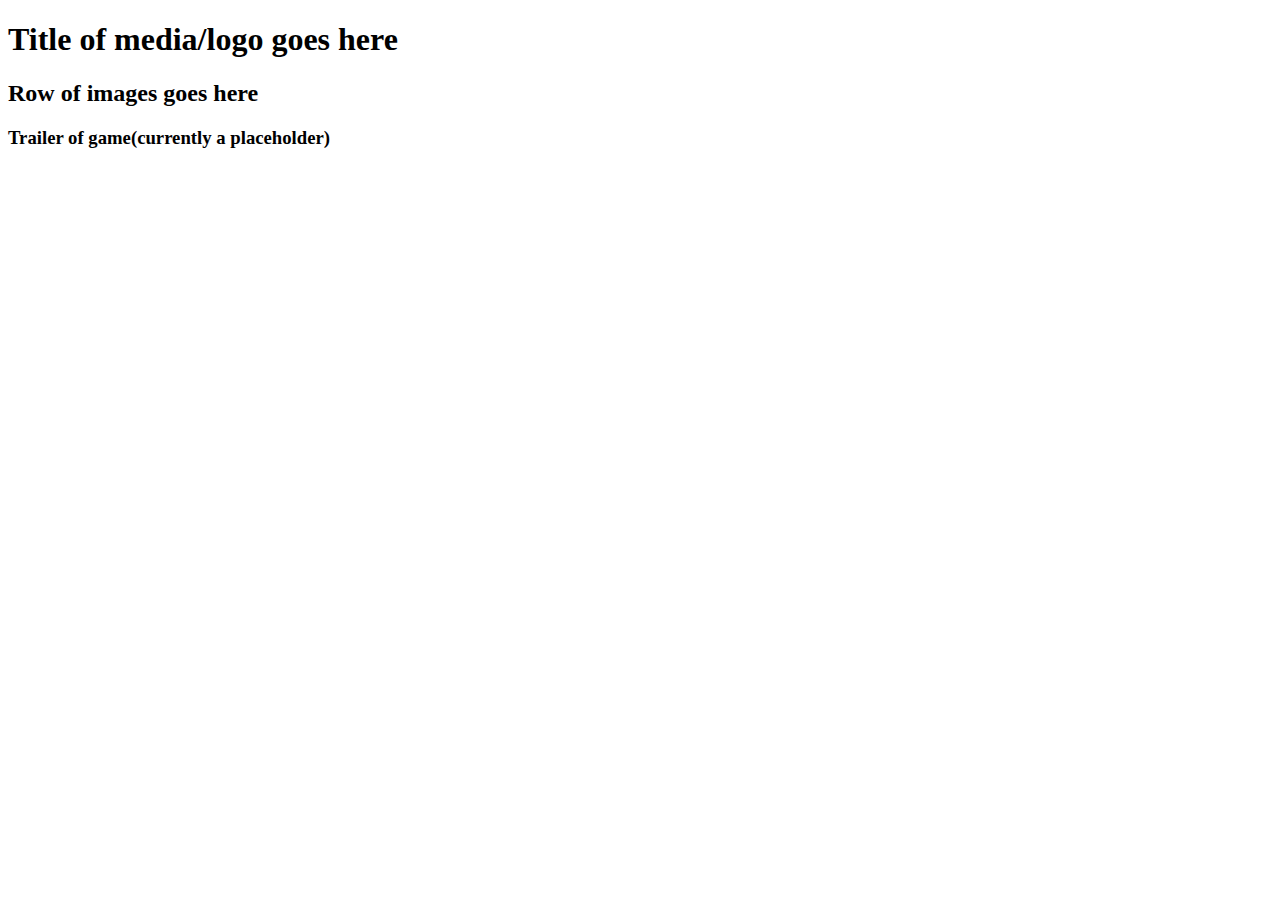
==== index.html @ bae914b9 "Initial commit" ====
<!DOCTYPE html>
<html lang="en">
<head>
    <meta charset="UTF-8">
    <meta name="viewport" content="width=device-width, initial-scale=1.0">
    <title>Project 1</title>
</head>

<body1>
  <div class="intro">
    <h1>Title of media/logo goes here</h1>
    <h2>Row of images goes here</h2>
    <h3>Trailer of game(currently a placeholder)</h3>
  </div>
<body1>

  <div class="ytvid">
  <iframe width="914" height="514" src="https://www.youtube.com/embed/aG01KIXWrbU" title="City Skyline Screensaver Wallpaper - 12 Hours - 4K Ultra HD. No Sound" frameborder="0" allow="accelerometer; autoplay; clipboard-write; encrypted-media; gyroscope; picture-in-picture; web-share" allowfullscreen></iframe>
 </div>
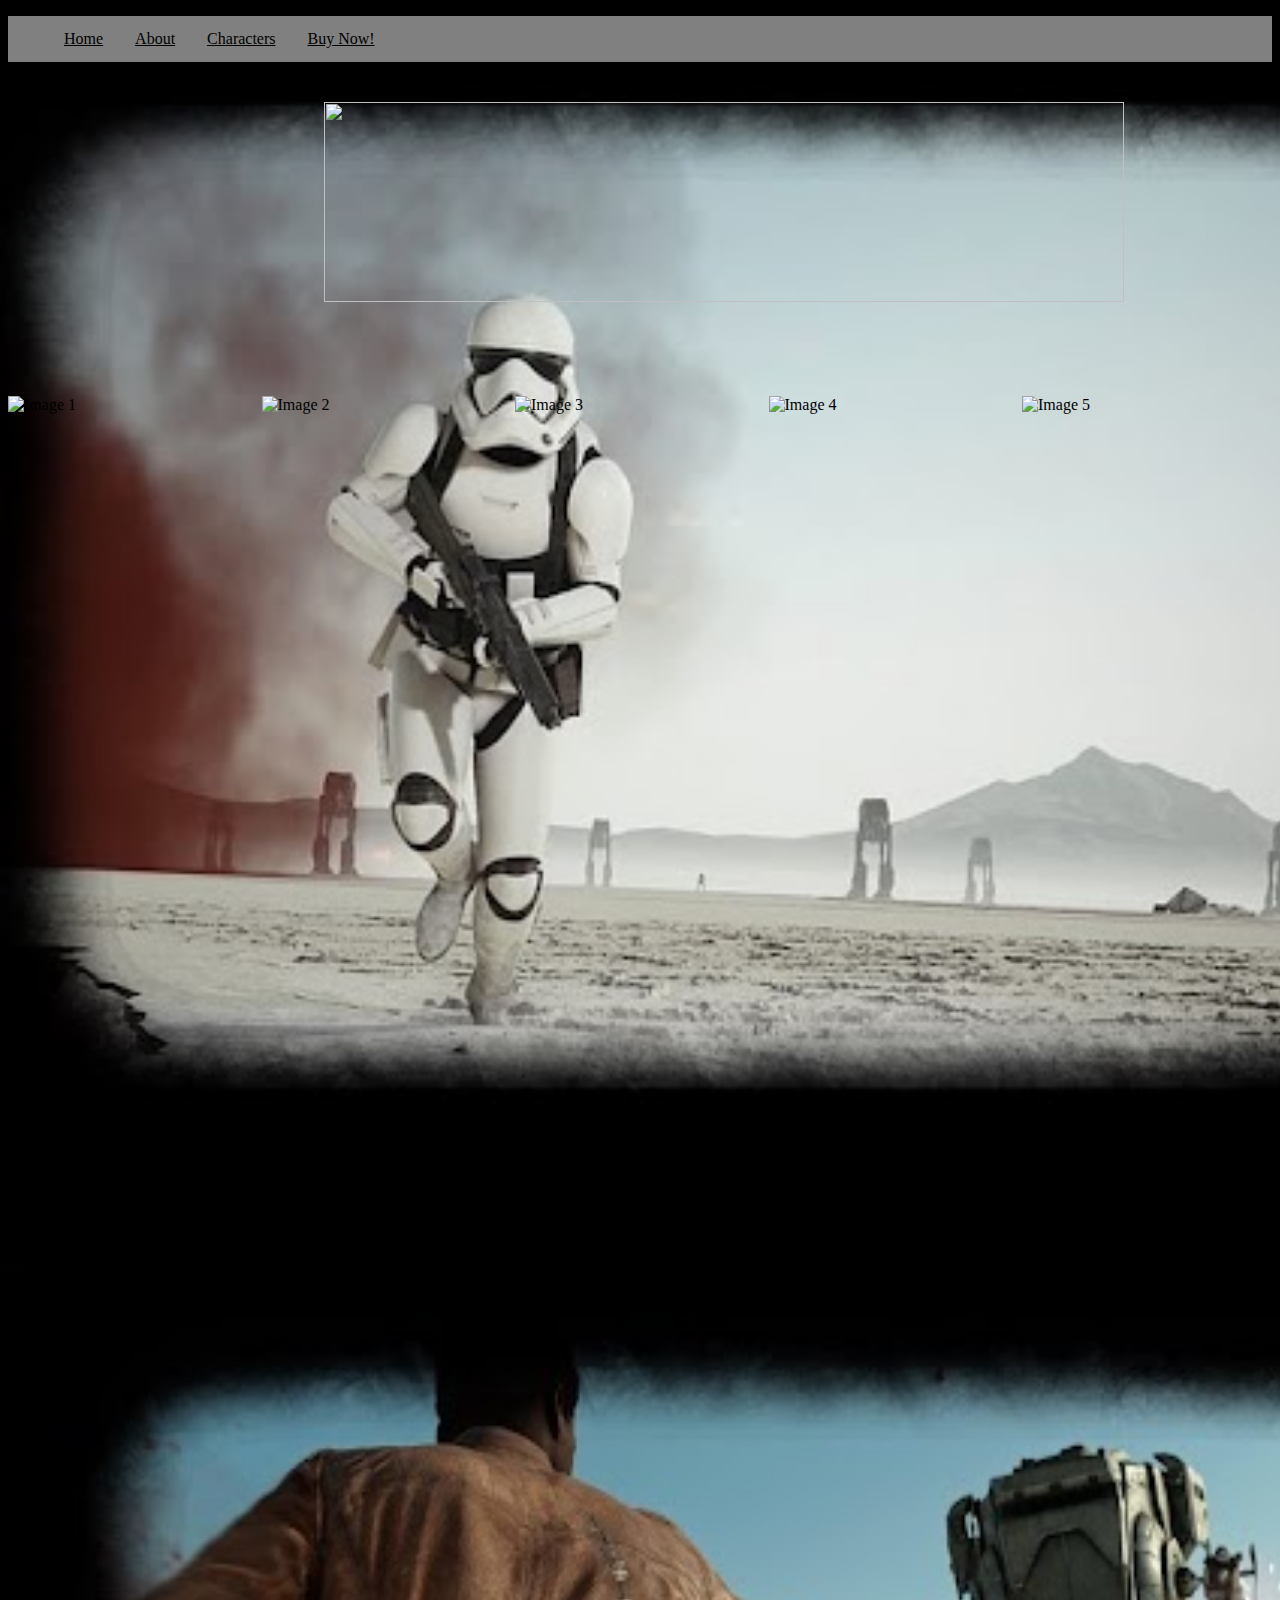
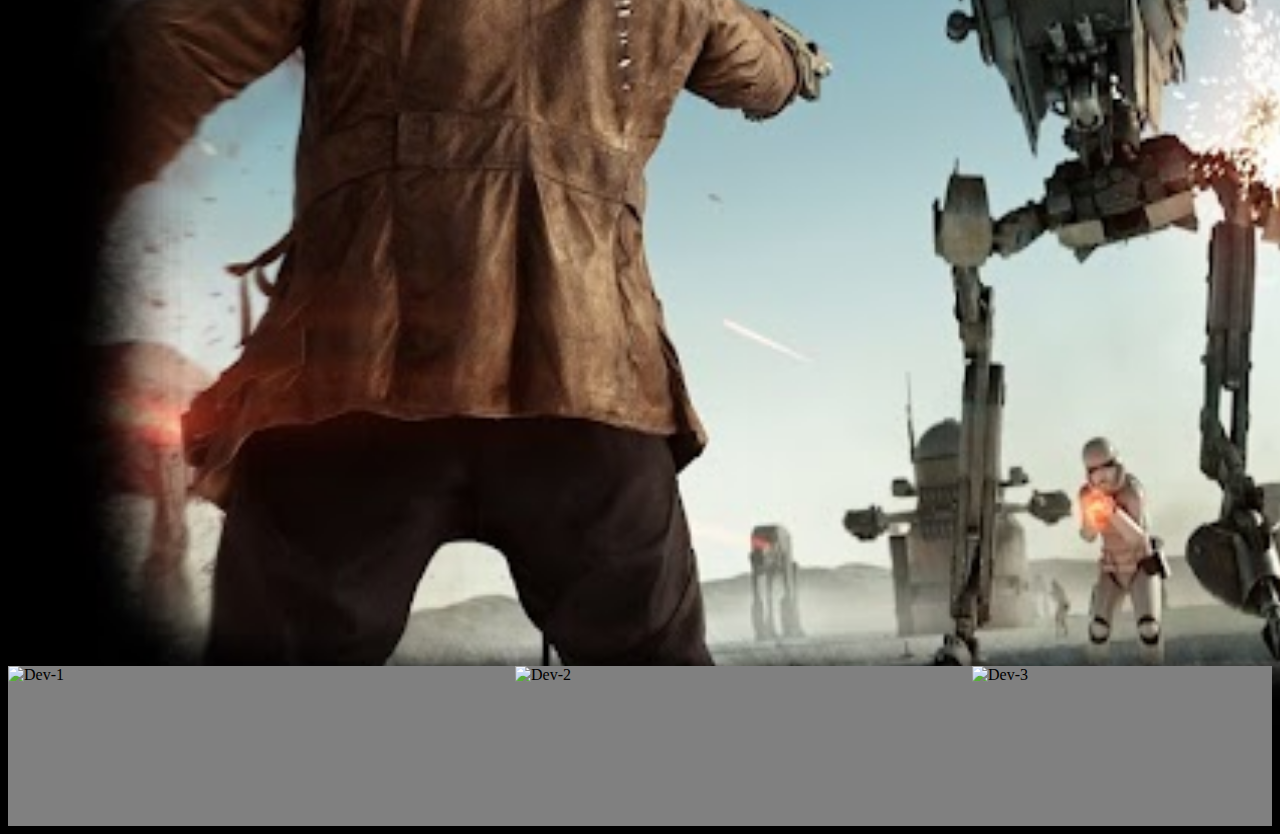
==== commit 59a4c76a: "Update 2/5/24" ====
--- a/index.html
+++ b/index.html
@@ -3,17 +3,53 @@
 <head>
     <meta charset="UTF-8">
     <meta name="viewport" content="width=device-width, initial-scale=1.0">
+    <link rel="stylesheet" href="css/style.css">
     <title>Project 1</title>
+
 </head>
 
-<body1>
-  <div class="intro">
-    <h1>Title of media/logo goes here</h1>
-    <h2>Row of images goes here</h2>
-    <h3>Trailer of game(currently a placeholder)</h3>
+<nav class="menu">
+  <ul>
+    <li><a href="./index.html">Home</a></li>
+    <li><a href="./about.html">About</a></li>
+    <li><a href="./characters.html">Characters</a></li>
+    <li><a href="https://www.ea.com/games/starwars/battlefront/star-wars-battlefront-2/buy">Buy Now!</a></li>
+</nav>
+
+
+<div class="logo">
+  <img src="https://upload.wikimedia.org/wikipedia/commons/0/02/Logo_Star_Wars_Battlefront_II_%282017%29_schwarz.svg"
+  width="800px"
+  height="200px">
+</div>
+
+
+
+
+
+
+
+<body>
+  <div class="image-row">
+    <img src="https://cdn.cloudflare.steamstatic.com/steam/apps/1237950/ss_6a84c15d3d4ecacdb36545be857d208d6c7d3e92.600x338.jpg?t=1701356407" alt="Image 1" width="250px" height="150px">
+    <img src="https://cdn.cloudflare.steamstatic.com/steam/apps/1237950/ss_e93e0ad7fda91a5e967859f67d12906de95638d1.600x338.jpg?t=1701356407" alt="Image 2" width="250px" height="150px">
+    <img src="https://cdn.cloudflare.steamstatic.com/steam/apps/1237950/ss_2f77c28bde00b5e0a81c24aeb6b16cc6e64affcc.600x338.jpg?t=1701356407" alt="Image 3" width="250px" height="150px">
+    <img src="https://cdn.cloudflare.steamstatic.com/steam/apps/1237950/ss_cccc395649cb0dcea14971ea8888e1b8bd70c923.600x338.jpg?t=1701356407" alt="Image 4" width="250px" height="150px">
+    <img src="https://cdn.cloudflare.steamstatic.com/steam/apps/1237950/ss_5b05cfc5e4e6a3f4bde51f2b20370e5f367bddf4.600x338.jpg?t=1701356407" alt="Image 5" width="250px" height="150px">
   </div>
-<body1>
+<body>
+
 
   <div class="ytvid">
-  <iframe width="914" height="514" src="https://www.youtube.com/embed/aG01KIXWrbU" title="City Skyline Screensaver Wallpaper - 12 Hours - 4K Ultra HD. No Sound" frameborder="0" allow="accelerometer; autoplay; clipboard-write; encrypted-media; gyroscope; picture-in-picture; web-share" allowfullscreen></iframe>
+    <iframe width="560" height="315" src="https://www.youtube.com/embed/_q51LZ2HpbE?si=DMA5EOSyLWd_O8zX" title="YouTube video player" frameborder="0" allow="accelerometer; autoplay; clipboard-write; encrypted-media; gyroscope; picture-in-picture; web-share" allowfullscreen></iframe>
  </div>
+
+ <div class="ytvid2">
+  <iframe width="560" height="315" src="https://www.youtube.com/embed/Kae-JjbLsgA?si=JpEZ6T2z7AqfZNmW" title="YouTube video player" frameborder="0" allow="accelerometer; autoplay; clipboard-write; encrypted-media; gyroscope; picture-in-picture; web-share" allowfullscreen></iframe>
+</div>
+
+<div class="devs">
+  <img src="https://upload.wikimedia.org/wikipedia/commons/thumb/2/25/Lucasfilm_logo.svg/2560px-Lucasfilm_logo.svg.png" alt="Dev-1" width="450px" height="150px">
+  <img src="https://vgboxart.com/resources/logo/3733_dice-prev.png" alt="Dev-2" width="400px" height="150px">
+  <img src="https://1000logos.net/wp-content/uploads/2019/05/Electronic-Arts-logo.png" alt="Dev-3" width="300px" height="160px">
+</div>
--- a/css/style.css
+++ b/css/style.css
@@ -0,0 +1,61 @@
+html{background-image: url(/media/images/5D1511B4-3229-4EDE-BA6D-D4C9AF3F4F62.jpeg);
+background-repeat: no-repeat;
+background-size: 1550px 3000px;
+}
+
+.menu ul{
+    list-style-type: none;
+    background-color: grey;
+    overflow: hidden;
+
+}
+.menu li{
+    float: left;
+}
+.menu li a{
+    display: block;
+    color: black;
+    text-align: center;
+    padding: 14px 16px;
+}
+.menu li a:hover{
+    background-color: darkorange;
+}
+
+
+.logo  {
+    display: block;
+    margin-left: auto;
+    margin-right: auto;
+    width: 50%;
+    margin-top: 40px;
+}
+
+.image-row {
+    display: flex;
+    justify-content: space-between;
+    margin-top: 90px;
+  }
+
+.ytvid{
+    display: block;
+    margin-left: auto;
+    margin-right: auto;
+    margin-top: 10%;
+    width: 35%;
+}
+
+.ytvid2{
+    display: block;
+    margin-left: auto;
+    margin-right: auto;
+    margin-top: 40%;
+    width: 35%; 
+}
+
+.devs{
+    display: flex;
+    justify-content: space-between;
+    margin-top: 450px;
+    background-color: grey;
+}
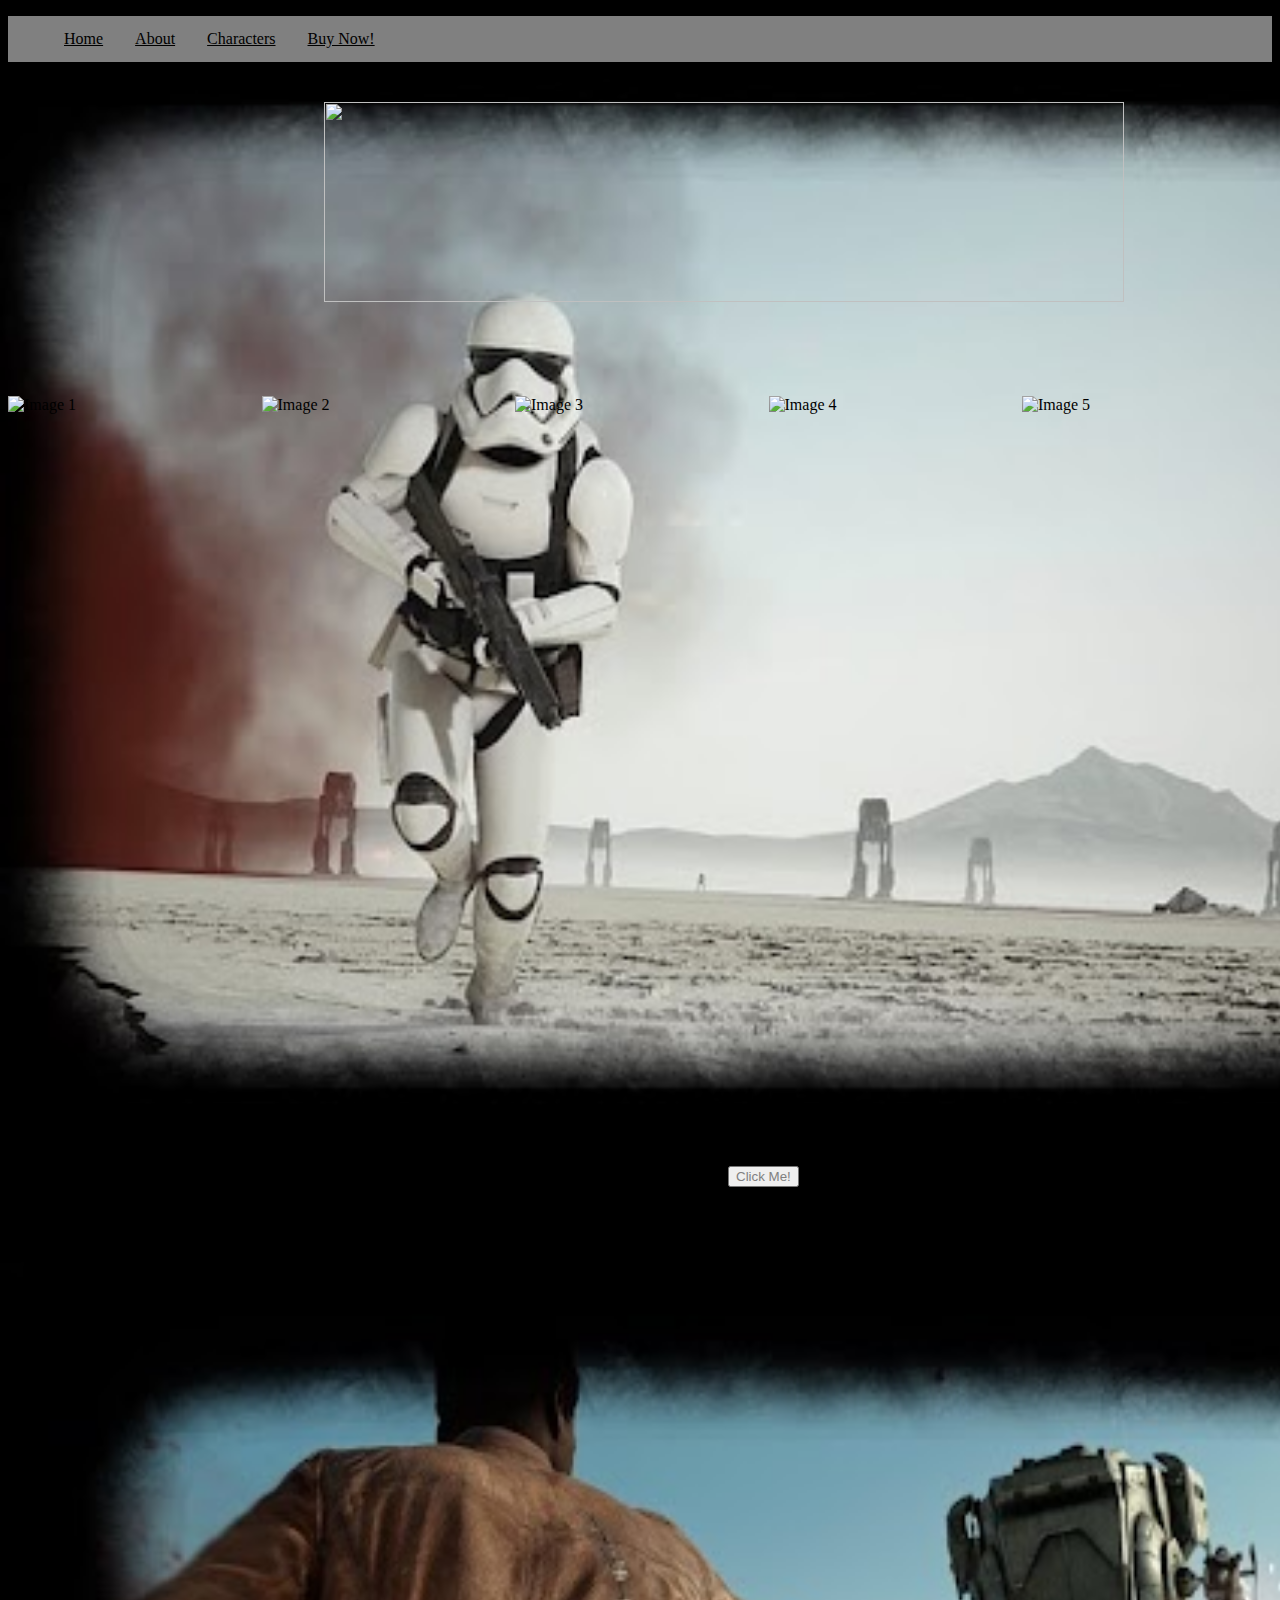
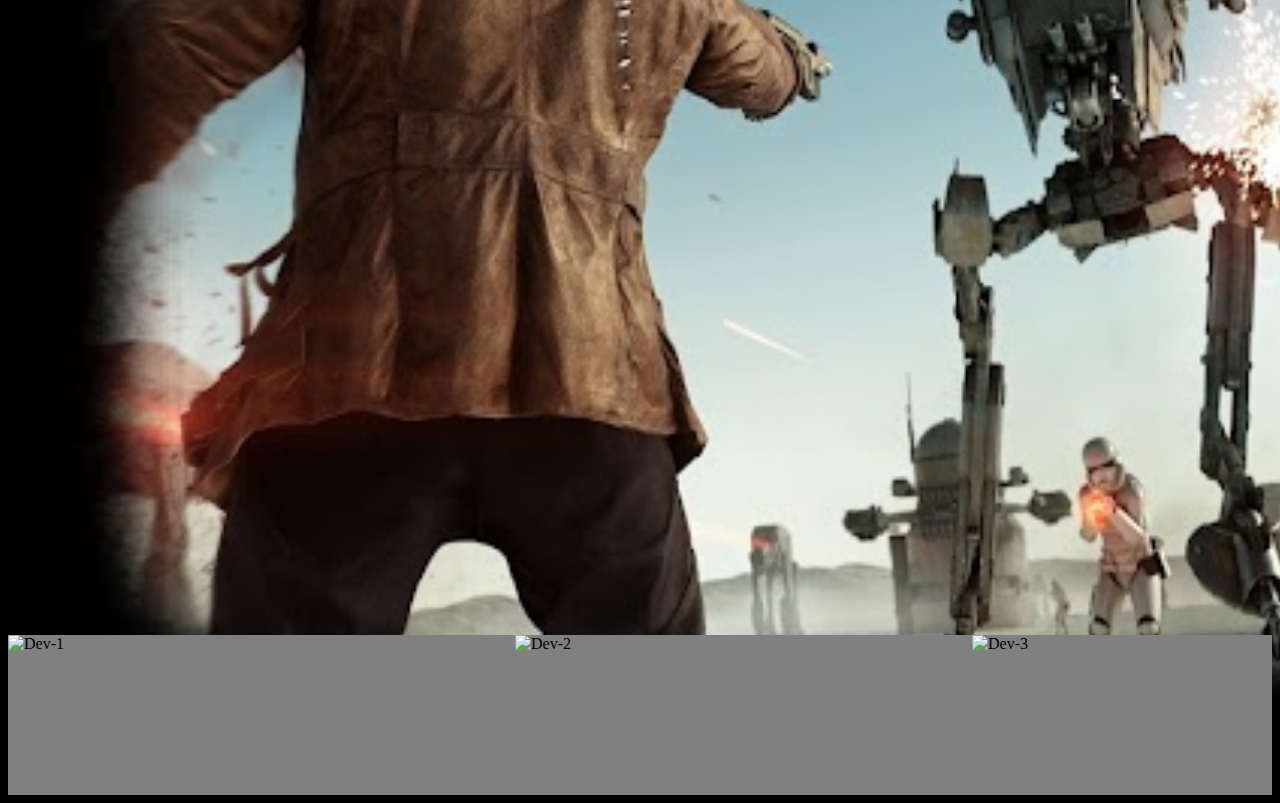
==== commit 93279904: "Update 2/6/24" ====
--- a/index.html
+++ b/index.html
@@ -4,6 +4,9 @@
     <meta charset="UTF-8">
     <meta name="viewport" content="width=device-width, initial-scale=1.0">
     <link rel="stylesheet" href="css/style.css">
+  <style>
+      @import url('https://fonts.cdnfonts.com/css/star-wars');
+  </style>
     <title>Project 1</title>
 
 </head>
@@ -44,6 +47,9 @@
     <iframe width="560" height="315" src="https://www.youtube.com/embed/_q51LZ2HpbE?si=DMA5EOSyLWd_O8zX" title="YouTube video player" frameborder="0" allow="accelerometer; autoplay; clipboard-write; encrypted-media; gyroscope; picture-in-picture; web-share" allowfullscreen></iframe>
  </div>
 
+ <audio id="sound1" src="./media/audio/power-up-2-lightsaber-101soundboards.mp3" preload="auto"></audio>
+  <button onclick="document.getElementById('sound1').play();">Click Me!</button>
+
  <div class="ytvid2">
   <iframe width="560" height="315" src="https://www.youtube.com/embed/Kae-JjbLsgA?si=JpEZ6T2z7AqfZNmW" title="YouTube video player" frameborder="0" allow="accelerometer; autoplay; clipboard-write; encrypted-media; gyroscope; picture-in-picture; web-share" allowfullscreen></iframe>
 </div>
--- a/css/style.css
+++ b/css/style.css
@@ -41,7 +41,7 @@
     display: block;
     margin-left: auto;
     margin-right: auto;
-    margin-top: 10%;
+    margin-top: 8%;
     width: 35%;
 }
 
@@ -49,13 +49,20 @@
     display: block;
     margin-left: auto;
     margin-right: auto;
-    margin-top: 40%;
+    margin-top: 30%;
     width: 35%; 
 }
 
 .devs{
     display: flex;
     justify-content: space-between;
-    margin-top: 450px;
+    margin-top: 350px;
     background-color: grey;
 }
+
+button{
+    color: gray;
+    font-family: 'Star Wars', sans-serif;
+    margin-left: 720px;
+    margin-top: 200px;
+}